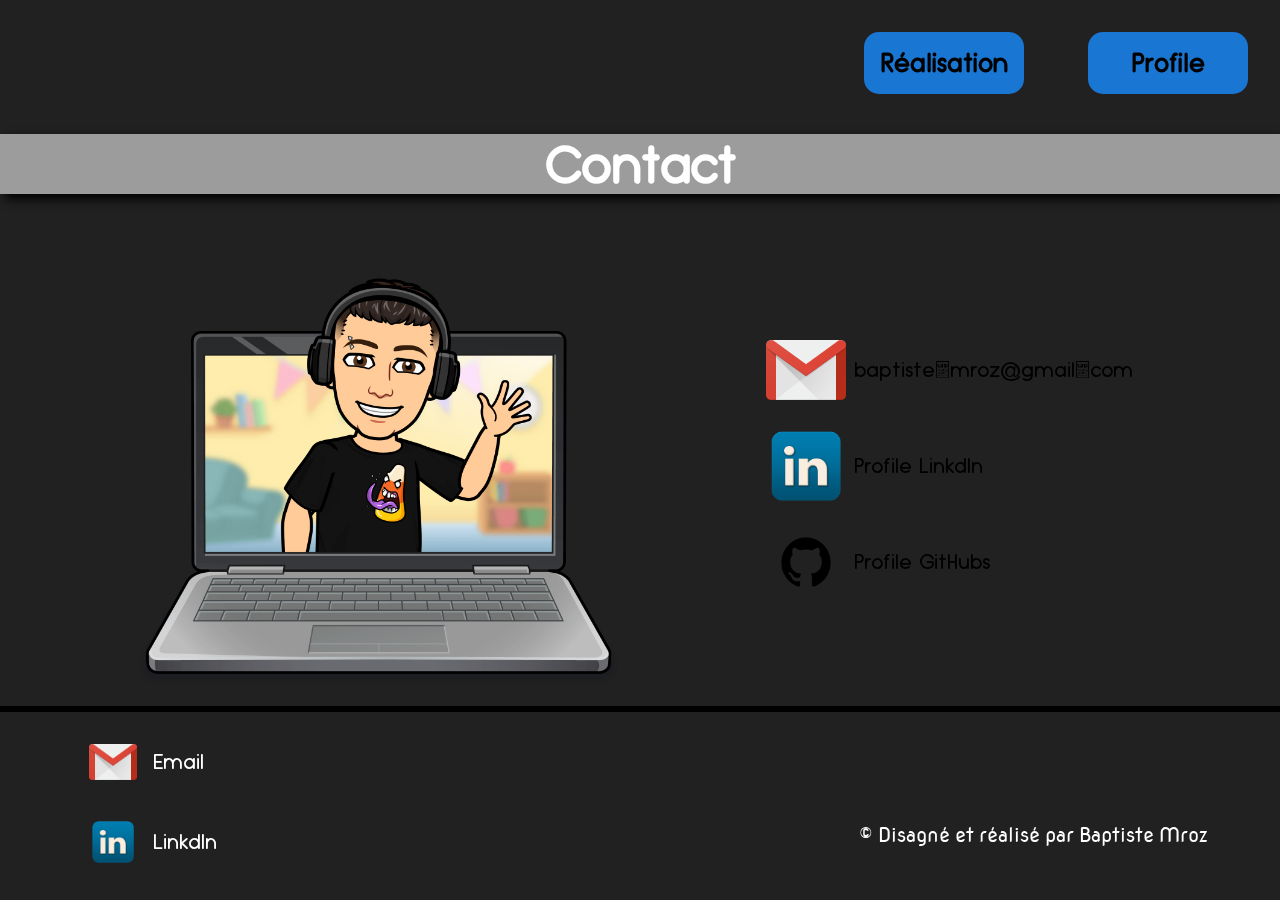
==== assets/page/Contact.html @ 26314e9a "Nouveau disagne du cv" ====
<!DOCTYPE html>
<html lang="fr">

<head>
    <meta charset="UTF-8">
    <meta name="viewport" content="width=device-width, initial-scale=1.0">
    <title>Contact</title>
    <link rel="stylesheet" href="../css/style.min.css">
</head>

<body>
    <div id="bannerContact">
        <div id="menuRC">
            <div class="linkPage"><a href="">Réalisation</a></div>
            <div class="linkPage"><a href="../../index.html">Profile</a></div>
        </div>
        <h1>Contact</h1>
        <div id="imagContact">

            <div>
                <div class="linkContact"><img src="../img/contact/gmail.png" alt=""><a
                        href="mailto:baptiste.mroz@gmail.com">baptiste.mroz@gmail.com</a></div>
                <div class="linkContact"><img src="../img/contact/linkdin.png" alt=""><a href="">Profile LinkdIn</a>
                </div>
                <div class="linkContact"><img src="../img/contact/git.png" alt=""><a href="">Profile GitHubs</a></div>
            </div>
            <img id="imgContactProfil" src="../img/contact/laptopWave.png" alt="Image de contact">
        </div>

    </div>

</body>
<hr>
<footer>
    <div id="contactFooter">
        <div class="linkContact"><img src="../img/contact/gmail.png" alt=""><a
                href="mailto:baptiste.mroz@gmail.com"> Email</a></div>
        <div class="linkContact"><img src="../img/contact/linkdin.png" alt=""><a href="">LinkdIn</a>
        </div>
       
    </div>
     <p> © Disagné et réalisé par Baptiste Mroz </p>
</footer>

</html>
---- assets/css/style.min.css ----
*{margin:0;padding:0;box-sizing:border-box}@font-face{font-family:"roundedDemo";src:url(../font/TypoGroteskRoundedDemo.otf)}@font-face{font-family:"nova";src:url(../font/NovaRoundBook.ttf)}html{background-color:#212121;width:auto}html body h1,html body h2,html body h3,html body h4,html body a{font-family:"roundedDemo"}html body p,html body li{font-family:"nova"}html body #bannerContact{background-image:url(../img/backGroundBanner.jpg);background-repeat:no-repeat;background-size:cover}html body #bannerContact #menuRC{display:flex;flex-direction:row;justify-content:end;align-items:end}html body #bannerContact #menuRC .linkPage{background-color:#1976d2;padding:.5rem;margin:.2rem;border-radius:15px}html body #bannerContact #menuRC .linkPage a{font-size:14px;font-weight:bold;color:#000;text-decoration:none}html body #bannerContact h1{text-align:center;margin-top:.5rem;background-color:rgba(83,83,83,.3921568627);box-shadow:5px 5px 10px #000;color:#fff;backdrop-filter:invert(90%)}html body #bannerContact #imagContact{display:flex;flex-direction:column;align-items:center;margin-top:2rem}html body #bannerContact #imagContact .linkContact{display:flex;flex-direction:row;align-items:center;padding:.5rem}html body #bannerContact #imagContact .linkContact img{width:2.5rem;margin-right:.5rem}html body #bannerContact #imagContact .linkContact a{text-decoration:none;color:#000}html body #bannerContact #imagContact #imgContactProfil{width:12rem}html body hr{border:3px solid #000;position:absolute;width:100%}html body footer{margin-top:1rem}@media screen and (min-width: 767px){html body #bannerContact #menuRC .linkPage{text-align:center;width:10rem;padding:1rem;margin:2rem}html body #bannerContact #menuRC .linkPage a{font-size:25px}html body #bannerContact h1{font-size:50px}html body #bannerContact #imagContact{flex-direction:row-reverse;justify-content:space-evenly;align-items:center}html body #bannerContact #imagContact .linkContact{display:flex;flex-direction:row;align-items:center;padding:.5rem}html body #bannerContact #imagContact .linkContact img{width:5rem}html body #bannerContact #imagContact .linkContact a{font-size:20px;text-decoration:none;color:#000}html body #bannerContact #imagContact #imgContactProfil{width:30rem}}html body #banner{background-image:url(../img/backGroundBanner.jpg);background-repeat:no-repeat;background-size:cover;width:100%;display:flex;flex-direction:column}html body #banner #menuRC{display:flex;flex-direction:row;justify-content:end;align-items:end}html body #banner #menuRC .linkPage{background-color:#1976d2;padding:.5rem;margin:.2rem;border-radius:15px}html body #banner #menuRC .linkPage a{font-size:14px;font-weight:bold;color:#000;text-decoration:none}html body #banner #menuRC :hover{cursor:pointer}html body #banner #presentation{margin-top:4rem}html body #banner #presentation h1{backdrop-filter:invert(60%);font-size:30px;font-family:"roundedDemo";color:#fff;text-align:center}html body #banner #presentation h2{text-align:center;font-size:25px;margin-top:1rem;margin-bottom:.1rem}html body #banner #presentation p{text-align:center;font-size:15px;margin-bottom:.2rem}html body #banner #presentation #imgAbout{display:flex;flex-direction:row;align-items:center;justify-content:space-around}html body #banner #presentation #imgAbout img{height:9rem;position:absolute;left:0}html body #banner #presentation #imgAbout #about{display:flex;flex-direction:column;margin-left:6rem;width:80%}html body #banner #presentation #imgAbout #about p{text-align:start;font-size:14px;margin:1rem}html body #banner #atout{backdrop-filter:invert(50%);margin-top:1rem}html body #banner #atout #slidTrack{display:flex;justify-content:center;align-items:center;padding:.6rem}html body #banner #atout #slidTrack .atout{font-size:13px}html body #banner #atout #slidTrack .atout span{margin:.2rem}html body #banner #scroll{display:none}html body #banner #extrLink{display:flex;flex-direction:row;justify-content:center;margin:1rem}html body #banner #extrLink .extrLinks{background-color:#1976d2;padding:1rem;margin:1rem;border-radius:10px}html body #banner #extrLink .extrLinks a{font-size:14px;font-weight:bold;color:#000;text-decoration:none}html body #transition{height:2rem;background:#eeecef;background:linear-gradient(180deg, rgb(238, 236, 239) 0%, rgb(33, 33, 33) 100%)}html main{margin-top:1rem;height:auto}html main #navMenu{display:flex;flex-direction:row;justify-content:center;align-items:center}html main #navMenu .navButton{padding:.5rem;margin:.2rem}html main #navMenu :hover{cursor:pointer}html main #navMenu .openButton{border:5px solid #fff}html main #navMenu .openButton p{color:#fff;font-size:14px;font-weight:bold}html main #navMenu .closedButton{background-color:#1976d2}html main #navMenu .closedButton p{color:#000;font-size:14px;font-weight:bold}html main .blockDisplay{display:block;border:5px solid #9e9e9e;color:#fff}html main .blockDisplayNone{display:none}html main #formationBlock h2{text-align:center;margin-top:1rem;margin-bottom:1rem;font-size:30px}html main #formationBlock h3{margin-top:1rem;margin-bottom:1rem;text-align:center;font-size:18px;font-weight:bold}html main #formationBlock .aboutForm{display:flex;flex-direction:column}html main #formationBlock .aboutForm .formCcd{display:flex;flex-direction:column;justify-content:space-between;margin-left:.5rem;margin-right:.5rem;margin-bottom:1rem}html main #formationBlock .aboutForm .formCcd img{width:19rem}html main #formationBlock .aboutForm .formCcd .centerCertif{width:100%}html main #formationBlock .aboutForm .formCcd .centerCertif .date{display:flex;flex-direction:row;justify-content:space-between}html main #formationBlock .aboutForm .listForm{margin:1rem}html main #formationBlock .aboutForm .listForm h4{margin-bottom:.5rem}html main #formationBlock .aboutForm .listForm ul li{list-style-type:"-";padding:.3rem}html main #formationBlock #navFormation{display:flex;flex-direction:row;justify-content:center;align-items:center}html main #formationBlock #navFormation .formStyle{padding:.5rem;margin:.3rem}html main #formationBlock #navFormation :hover{cursor:pointer}html main #formationBlock #navFormation .nameFormationOpen{border:2px solid #fff}html main #formationBlock #navFormation .nameFormationOpen p{color:#fff;font-size:14px;font-weight:bold}html main #formationBlock #navFormation .nameFormationClosed{background-color:#1976d2}html main #formationBlock #navFormation .nameFormationClosed p{color:#000;font-size:14px;font-weight:bold}html main #formationBlock .blockDisplayFormation{display:block}html main #formationBlock .blockDisplayNoneFormation{display:none}html main #conpetenceBlock{margin-top:1rem}html main #conpetenceBlock h2{text-align:center}html main #conpetenceBlock h3{margin-top:.5rem;margin-bottom:.5rem}html main #conpetenceBlock .imgComeptence{display:flex;flex-direction:row;justify-content:space-evenly}html main #conpetenceBlock .imgComeptence img{width:3rem;margin-top:1rem;margin-bottom:1rem}html footer{background-color:#212121;display:flex;flex-direction:row;align-items:center;justify-content:space-around}html footer #contactFooter{display:flex;flex-direction:column}html footer #contactFooter .linkContact{display:flex;align-items:baseline}html footer #contactFooter .linkContact img{width:1rem;margin-right:1rem}html footer #contactFooter .linkContact a{text-decoration:none;color:#fff}html footer p{color:#fff;text-align:center;font-size:10px;margin-top:2rem;margin-left:2rem}@media screen and (min-width: 1023px){html body #banner #menuRC .linkPage{text-align:center;width:10rem;padding:1rem;margin:2rem}html body #banner #menuRC .linkPage a{font-size:25px}html body #banner #presentation{margin-top:1rem}html body #banner #presentation h1{font-size:70px;padding:2rem}html body #banner #presentation h2{font-size:60px}html body #banner #presentation p{text-align:center;font-size:18px;margin-bottom:.5rem}html body #banner #presentation #imgAbout{justify-content:center;align-items:center}html body #banner #presentation #imgAbout img{height:30rem;position:relative}html body #banner #presentation #imgAbout #about{display:flex;flex-direction:column;margin-left:0}html body #banner #presentation #imgAbout #about p{font-size:20px;width:90%}html body #banner #scroll{z-index:100000;width:100%;position:fixed;display:flex;align-items:center;justify-content:center;margin:auto;bottom:2rem;margin-bottom:2.5rem}html body #banner #scroll img{margin:auto;width:3rem;backdrop-filter:invert(60%);border-bottom-left-radius:20px;border-bottom-right-radius:20px;animation:scrollImg 1s infinite alternate}@keyframes scrollImg{0%{transform:translateY(0%)}100%{transform:translateY(20%)}}html body #banner #atout #slidTrack{display:flex;justify-content:center;align-items:center;padding:2rem}html body #banner #atout #slidTrack .atout{font-size:24px}html body #banner #atout #slidTrack .atout span{margin:2rem}html body #banner #extrLink{display:flex;flex-direction:row;justify-content:center;margin:1rem}html body #banner #extrLink .extrLinks{text-align:center;width:10rem;padding:1rem;margin:2rem}html body #banner #extrLink .extrLinks a{font-size:25px}html body #transition{height:3rem;margin-top:-1rem;background:#eeecef;background:linear-gradient(180deg, rgb(238, 236, 239) 0%, rgb(33, 33, 33) 100%)}html main{margin-top:4rem}html main #navMenu{display:flex;flex-direction:row;justify-content:center;align-items:center}html main #navMenu .navButton{padding:1rem;margin:2rem}html main #navMenu .openButton{border:10px solid #fff}html main #navMenu .openButton p{color:#fff;font-size:30px;font-weight:bold}html main #navMenu .closedButton p{font-size:30px}html main .blockDisplay{border:10px solid #9e9e9e;width:70%;margin:auto}html main #formationBlock h2{margin-top:1rem;margin-bottom:1rem;font-size:70px}html main #formationBlock h3{margin-top:1rem;margin-bottom:1rem;text-align:center;font-size:35px;font-weight:bold}html main #formationBlock .aboutForm{flex-direction:row;justify-content:space-around;align-items:center}html main #formationBlock .aboutForm .formCcd{margin-top:2rem;margin-bottom:2rem}html main #formationBlock .aboutForm .formCcd img{width:25rem}html main #formationBlock .aboutForm .formCcd .centerCertif p{font-size:18px}html main #formationBlock .aboutForm .formCcd .centerCertif .date{display:flex;flex-direction:row;justify-content:space-between}html main #formationBlock .aboutForm .listForm h4{font-size:25px}html main #formationBlock .aboutForm .listForm ul{margin-top:2rem}html main #formationBlock .aboutForm .listForm ul li{list-style-type:"-";font-size:20px}html main #formationBlock #navFormation{display:flex;flex-direction:row;justify-content:center;align-items:center}html main #formationBlock #navFormation .formStyle{padding:1.5rem;margin:1rem}html main #formationBlock #navFormation .nameFormationOpen{border:2px solid #fff}html main #formationBlock #navFormation .nameFormationOpen p{color:#fff;font-size:20px;font-weight:bold}html main #formationBlock #navFormation .nameFormationClosed{background-color:#1976d2}html main #formationBlock #navFormation .nameFormationClosed p{color:#000;font-size:20px;font-weight:bold}html main #formationBlock .blockDisplayFormation{display:block}html main #formationBlock .blockDisplayNoneFormation{display:none}html main #conpetenceBlock{margin-top:1rem}html main #conpetenceBlock h2{text-align:center;font-size:70px}html main #conpetenceBlock h3{margin-top:.5rem;margin-bottom:.5rem;font-size:35px}html main #conpetenceBlock .imgComeptence{width:50%;margin:auto;display:flex;flex-direction:row;justify-content:space-between;align-items:center}html main #conpetenceBlock .imgComeptence img{width:5rem}html footer{background-color:#212121}html footer #contactFooter .linkContact{display:flex;align-items:center;padding:1rem}html footer #contactFooter .linkContact img{width:3rem}html footer #contactFooter .linkContact a{font-size:20px}html footer p{margin-top:4rem;margin-left:30rem;font-size:20px}}/*# sourceMappingURL=style.min.css.map */
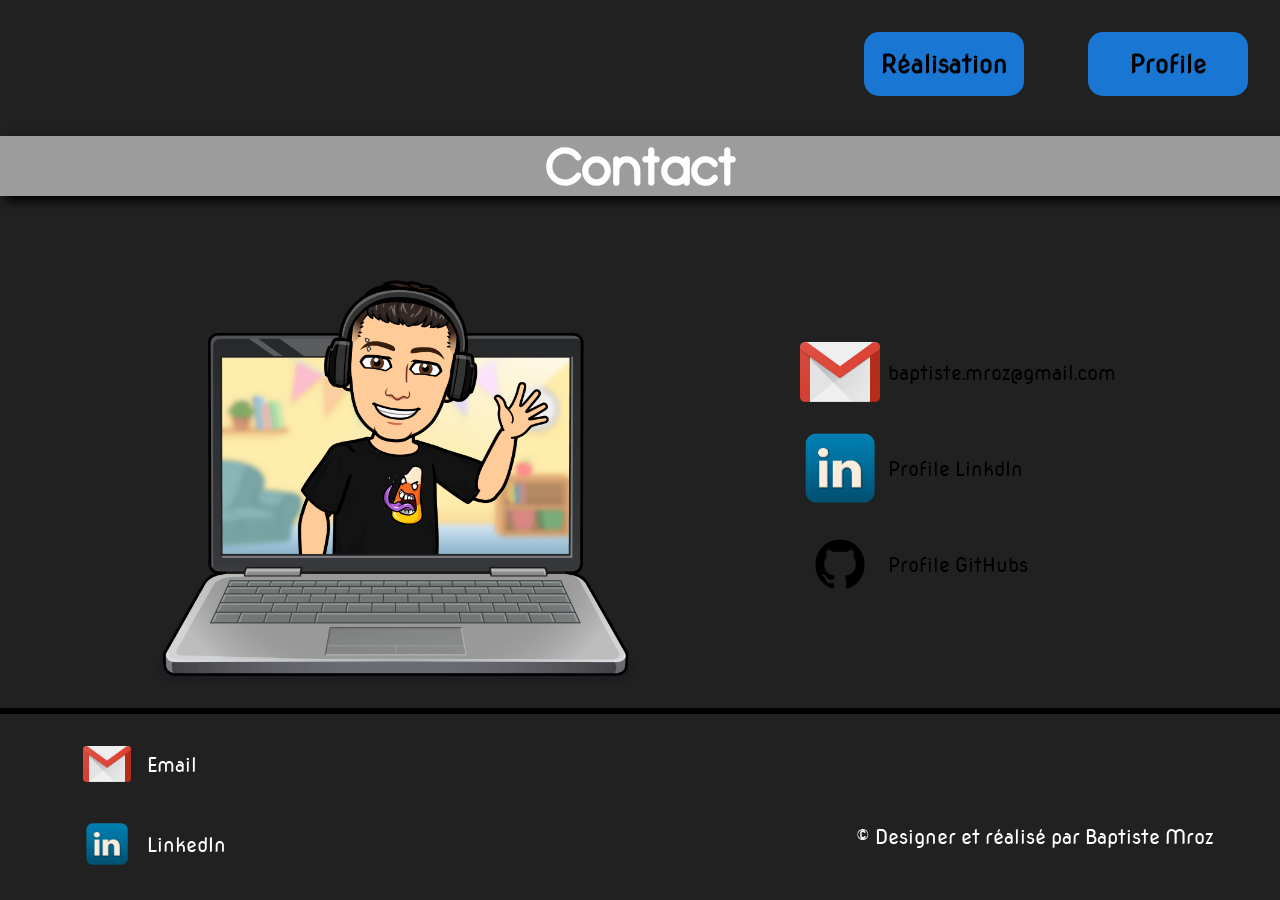
==== commit f283d03b: "ajout lien linkedin" ====
--- a/assets/page/Contact.html
+++ b/assets/page/Contact.html
@@ -20,7 +20,7 @@
             <div>
                 <div class="linkContact"><img src="../img/contact/gmail.png" alt=""><a
                         href="mailto:baptiste.mroz@gmail.com">baptiste.mroz@gmail.com</a></div>
-                <div class="linkContact"><img src="../img/contact/linkdin.png" alt=""><a href="">Profile LinkdIn</a>
+                <div class="linkContact"><img src="../img/contact/linkdin.png" alt=""><a href="www.linkedin.com/in/baptiste-mroz-628807256">Profile LinkdIn</a>
                 </div>
                 <div class="linkContact"><img src="../img/contact/git.png" alt=""><a href="">Profile GitHubs</a></div>
             </div>
@@ -34,12 +34,12 @@
 <footer>
     <div id="contactFooter">
         <div class="linkContact"><img src="../img/contact/gmail.png" alt=""><a
-                href="mailto:baptiste.mroz@gmail.com"> Email</a></div>
-        <div class="linkContact"><img src="../img/contact/linkdin.png" alt=""><a href="">LinkdIn</a>
+                href="mailto:baptiste.mroz@gmail.com">Email</a></div>
+        <div class="linkContact"><img src="../img/contact/linkdin.png" alt=""><a href="www.linkedin.com/in/baptiste-mroz-628807256">LinkedIn</a>
         </div>
        
     </div>
-     <p> © Disagné et réalisé par Baptiste Mroz </p>
+     <p> © Designer et réalisé par Baptiste Mroz </p>
 </footer>
 
 </html>--- a/assets/css/style.min.css
+++ b/assets/css/style.min.css
@@ -1 +1 @@
-*{margin:0;padding:0;box-sizing:border-box}@font-face{font-family:"roundedDemo";src:url(../font/TypoGroteskRoundedDemo.otf)}@font-face{font-family:"nova";src:url(../font/NovaRoundBook.ttf)}html{background-color:#212121;width:auto}html body h1,html body h2,html body h3,html body h4,html body a{font-family:"roundedDemo"}html body p,html body li{font-family:"nova"}html body #bannerContact{background-image:url(../img/backGroundBanner.jpg);background-repeat:no-repeat;background-size:cover}html body #bannerContact #menuRC{display:flex;flex-direction:row;justify-content:end;align-items:end}html body #bannerContact #menuRC .linkPage{background-color:#1976d2;padding:.5rem;margin:.2rem;border-radius:15px}html body #bannerContact #menuRC .linkPage a{font-size:14px;font-weight:bold;color:#000;text-decoration:none}html body #bannerContact h1{text-align:center;margin-top:.5rem;background-color:rgba(83,83,83,.3921568627);box-shadow:5px 5px 10px #000;color:#fff;backdrop-filter:invert(90%)}html body #bannerContact #imagContact{display:flex;flex-direction:column;align-items:center;margin-top:2rem}html body #bannerContact #imagContact .linkContact{display:flex;flex-direction:row;align-items:center;padding:.5rem}html body #bannerContact #imagContact .linkContact img{width:2.5rem;margin-right:.5rem}html body #bannerContact #imagContact .linkContact a{text-decoration:none;color:#000}html body #bannerContact #imagContact #imgContactProfil{width:12rem}html body hr{border:3px solid #000;position:absolute;width:100%}html body footer{margin-top:1rem}@media screen and (min-width: 767px){html body #bannerContact #menuRC .linkPage{text-align:center;width:10rem;padding:1rem;margin:2rem}html body #bannerContact #menuRC .linkPage a{font-size:25px}html body #bannerContact h1{font-size:50px}html body #bannerContact #imagContact{flex-direction:row-reverse;justify-content:space-evenly;align-items:center}html body #bannerContact #imagContact .linkContact{display:flex;flex-direction:row;align-items:center;padding:.5rem}html body #bannerContact #imagContact .linkContact img{width:5rem}html body #bannerContact #imagContact .linkContact a{font-size:20px;text-decoration:none;color:#000}html body #bannerContact #imagContact #imgContactProfil{width:30rem}}html body #banner{background-image:url(../img/backGroundBanner.jpg);background-repeat:no-repeat;background-size:cover;width:100%;display:flex;flex-direction:column}html body #banner #menuRC{display:flex;flex-direction:row;justify-content:end;align-items:end}html body #banner #menuRC .linkPage{background-color:#1976d2;padding:.5rem;margin:.2rem;border-radius:15px}html body #banner #menuRC .linkPage a{font-size:14px;font-weight:bold;color:#000;text-decoration:none}html body #banner #menuRC :hover{cursor:pointer}html body #banner #presentation{margin-top:4rem}html body #banner #presentation h1{backdrop-filter:invert(60%);font-size:30px;font-family:"roundedDemo";color:#fff;text-align:center}html body #banner #presentation h2{text-align:center;font-size:25px;margin-top:1rem;margin-bottom:.1rem}html body #banner #presentation p{text-align:center;font-size:15px;margin-bottom:.2rem}html body #banner #presentation #imgAbout{display:flex;flex-direction:row;align-items:center;justify-content:space-around}html body #banner #presentation #imgAbout img{height:9rem;position:absolute;left:0}html body #banner #presentation #imgAbout #about{display:flex;flex-direction:column;margin-left:6rem;width:80%}html body #banner #presentation #imgAbout #about p{text-align:start;font-size:14px;margin:1rem}html body #banner #atout{backdrop-filter:invert(50%);margin-top:1rem}html body #banner #atout #slidTrack{display:flex;justify-content:center;align-items:center;padding:.6rem}html body #banner #atout #slidTrack .atout{font-size:13px}html body #banner #atout #slidTrack .atout span{margin:.2rem}html body #banner #scroll{display:none}html body #banner #extrLink{display:flex;flex-direction:row;justify-content:center;margin:1rem}html body #banner #extrLink .extrLinks{background-color:#1976d2;padding:1rem;margin:1rem;border-radius:10px}html body #banner #extrLink .extrLinks a{font-size:14px;font-weight:bold;color:#000;text-decoration:none}html body #transition{height:2rem;background:#eeecef;background:linear-gradient(180deg, rgb(238, 236, 239) 0%, rgb(33, 33, 33) 100%)}html main{margin-top:1rem;height:auto}html main #navMenu{display:flex;flex-direction:row;justify-content:center;align-items:center}html main #navMenu .navButton{padding:.5rem;margin:.2rem}html main #navMenu :hover{cursor:pointer}html main #navMenu .openButton{border:5px solid #fff}html main #navMenu .openButton p{color:#fff;font-size:14px;font-weight:bold}html main #navMenu .closedButton{background-color:#1976d2}html main #navMenu .closedButton p{color:#000;font-size:14px;font-weight:bold}html main .blockDisplay{display:block;border:5px solid #9e9e9e;color:#fff}html main .blockDisplayNone{display:none}html main #formationBlock h2{text-align:center;margin-top:1rem;margin-bottom:1rem;font-size:30px}html main #formationBlock h3{margin-top:1rem;margin-bottom:1rem;text-align:center;font-size:18px;font-weight:bold}html main #formationBlock .aboutForm{display:flex;flex-direction:column}html main #formationBlock .aboutForm .formCcd{display:flex;flex-direction:column;justify-content:space-between;margin-left:.5rem;margin-right:.5rem;margin-bottom:1rem}html main #formationBlock .aboutForm .formCcd img{width:19rem}html main #formationBlock .aboutForm .formCcd .centerCertif{width:100%}html main #formationBlock .aboutForm .formCcd .centerCertif .date{display:flex;flex-direction:row;justify-content:space-between}html main #formationBlock .aboutForm .listForm{margin:1rem}html main #formationBlock .aboutForm .listForm h4{margin-bottom:.5rem}html main #formationBlock .aboutForm .listForm ul li{list-style-type:"-";padding:.3rem}html main #formationBlock #navFormation{display:flex;flex-direction:row;justify-content:center;align-items:center}html main #formationBlock #navFormation .formStyle{padding:.5rem;margin:.3rem}html main #formationBlock #navFormation :hover{cursor:pointer}html main #formationBlock #navFormation .nameFormationOpen{border:2px solid #fff}html main #formationBlock #navFormation .nameFormationOpen p{color:#fff;font-size:14px;font-weight:bold}html main #formationBlock #navFormation .nameFormationClosed{background-color:#1976d2}html main #formationBlock #navFormation .nameFormationClosed p{color:#000;font-size:14px;font-weight:bold}html main #formationBlock .blockDisplayFormation{display:block}html main #formationBlock .blockDisplayNoneFormation{display:none}html main #conpetenceBlock{margin-top:1rem}html main #conpetenceBlock h2{text-align:center}html main #conpetenceBlock h3{margin-top:.5rem;margin-bottom:.5rem}html main #conpetenceBlock .imgComeptence{display:flex;flex-direction:row;justify-content:space-evenly}html main #conpetenceBlock .imgComeptence img{width:3rem;margin-top:1rem;margin-bottom:1rem}html footer{background-color:#212121;display:flex;flex-direction:row;align-items:center;justify-content:space-around}html footer #contactFooter{display:flex;flex-direction:column}html footer #contactFooter .linkContact{display:flex;align-items:baseline}html footer #contactFooter .linkContact img{width:1rem;margin-right:1rem}html footer #contactFooter .linkContact a{text-decoration:none;color:#fff}html footer p{color:#fff;text-align:center;font-size:10px;margin-top:2rem;margin-left:2rem}@media screen and (min-width: 1023px){html body #banner #menuRC .linkPage{text-align:center;width:10rem;padding:1rem;margin:2rem}html body #banner #menuRC .linkPage a{font-size:25px}html body #banner #presentation{margin-top:1rem}html body #banner #presentation h1{font-size:70px;padding:2rem}html body #banner #presentation h2{font-size:60px}html body #banner #presentation p{text-align:center;font-size:18px;margin-bottom:.5rem}html body #banner #presentation #imgAbout{justify-content:center;align-items:center}html body #banner #presentation #imgAbout img{height:30rem;position:relative}html body #banner #presentation #imgAbout #about{display:flex;flex-direction:column;margin-left:0}html body #banner #presentation #imgAbout #about p{font-size:20px;width:90%}html body #banner #scroll{z-index:100000;width:100%;position:fixed;display:flex;align-items:center;justify-content:center;margin:auto;bottom:2rem;margin-bottom:2.5rem}html body #banner #scroll img{margin:auto;width:3rem;backdrop-filter:invert(60%);border-bottom-left-radius:20px;border-bottom-right-radius:20px;animation:scrollImg 1s infinite alternate}@keyframes scrollImg{0%{transform:translateY(0%)}100%{transform:translateY(20%)}}html body #banner #atout #slidTrack{display:flex;justify-content:center;align-items:center;padding:2rem}html body #banner #atout #slidTrack .atout{font-size:24px}html body #banner #atout #slidTrack .atout span{margin:2rem}html body #banner #extrLink{display:flex;flex-direction:row;justify-content:center;margin:1rem}html body #banner #extrLink .extrLinks{text-align:center;width:10rem;padding:1rem;margin:2rem}html body #banner #extrLink .extrLinks a{font-size:25px}html body #transition{height:3rem;margin-top:-1rem;background:#eeecef;background:linear-gradient(180deg, rgb(238, 236, 239) 0%, rgb(33, 33, 33) 100%)}html main{margin-top:4rem}html main #navMenu{display:flex;flex-direction:row;justify-content:center;align-items:center}html main #navMenu .navButton{padding:1rem;margin:2rem}html main #navMenu .openButton{border:10px solid #fff}html main #navMenu .openButton p{color:#fff;font-size:30px;font-weight:bold}html main #navMenu .closedButton p{font-size:30px}html main .blockDisplay{border:10px solid #9e9e9e;width:70%;margin:auto}html main #formationBlock h2{margin-top:1rem;margin-bottom:1rem;font-size:70px}html main #formationBlock h3{margin-top:1rem;margin-bottom:1rem;text-align:center;font-size:35px;font-weight:bold}html main #formationBlock .aboutForm{flex-direction:row;justify-content:space-around;align-items:center}html main #formationBlock .aboutForm .formCcd{margin-top:2rem;margin-bottom:2rem}html main #formationBlock .aboutForm .formCcd img{width:25rem}html main #formationBlock .aboutForm .formCcd .centerCertif p{font-size:18px}html main #formationBlock .aboutForm .formCcd .centerCertif .date{display:flex;flex-direction:row;justify-content:space-between}html main #formationBlock .aboutForm .listForm h4{font-size:25px}html main #formationBlock .aboutForm .listForm ul{margin-top:2rem}html main #formationBlock .aboutForm .listForm ul li{list-style-type:"-";font-size:20px}html main #formationBlock #navFormation{display:flex;flex-direction:row;justify-content:center;align-items:center}html main #formationBlock #navFormation .formStyle{padding:1.5rem;margin:1rem}html main #formationBlock #navFormation .nameFormationOpen{border:2px solid #fff}html main #formationBlock #navFormation .nameFormationOpen p{color:#fff;font-size:20px;font-weight:bold}html main #formationBlock #navFormation .nameFormationClosed{background-color:#1976d2}html main #formationBlock #navFormation .nameFormationClosed p{color:#000;font-size:20px;font-weight:bold}html main #formationBlock .blockDisplayFormation{display:block}html main #formationBlock .blockDisplayNoneFormation{display:none}html main #conpetenceBlock{margin-top:1rem}html main #conpetenceBlock h2{text-align:center;font-size:70px}html main #conpetenceBlock h3{margin-top:.5rem;margin-bottom:.5rem;font-size:35px}html main #conpetenceBlock .imgComeptence{width:50%;margin:auto;display:flex;flex-direction:row;justify-content:space-between;align-items:center}html main #conpetenceBlock .imgComeptence img{width:5rem}html footer{background-color:#212121}html footer #contactFooter .linkContact{display:flex;align-items:center;padding:1rem}html footer #contactFooter .linkContact img{width:3rem}html footer #contactFooter .linkContact a{font-size:20px}html footer p{margin-top:4rem;margin-left:30rem;font-size:20px}}/*# sourceMappingURL=style.min.css.map */+*{margin:0;padding:0;box-sizing:border-box}@font-face{font-family:"roundedDemo";src:url(../font/TypoGroteskRoundedDemo.otf)}@font-face{font-family:"nova";src:url(../font/NovaRoundBook.ttf)}html{background-color:#212121;width:auto}html body h1,html body h2,html body h3,html body h4{font-family:"roundedDemo"}html body p,html body li,html body a{font-family:"nova"}html body #bannerContact{background-image:url(../img/backGroundBanner.jpg);background-repeat:no-repeat;background-size:cover}html body #bannerContact #menuRC{display:flex;flex-direction:row;justify-content:end;align-items:end}html body #bannerContact #menuRC .linkPage{background-color:#1976d2;padding:.5rem;margin:.2rem;border-radius:15px}html body #bannerContact #menuRC .linkPage a{font-size:14px;font-weight:bold;color:#000;text-decoration:none}html body #bannerContact h1{text-align:center;margin-top:.5rem;background-color:rgba(83,83,83,.3921568627);box-shadow:5px 5px 10px #000;color:#fff;backdrop-filter:invert(90%)}html body #bannerContact #imagContact{display:flex;flex-direction:column;align-items:center;margin-top:2rem}html body #bannerContact #imagContact .linkContact{display:flex;flex-direction:row;align-items:center;padding:.5rem}html body #bannerContact #imagContact .linkContact img{width:2.5rem;margin-right:.5rem}html body #bannerContact #imagContact .linkContact a{text-decoration:none;color:#000}html body #bannerContact #imagContact #imgContactProfil{width:12rem}html body hr{border:3px solid #000;position:absolute;width:100%}html body footer{margin-top:1rem}@media screen and (min-width: 767px){html body #bannerContact #menuRC .linkPage{text-align:center;width:10rem;padding:1rem;margin:2rem}html body #bannerContact #menuRC .linkPage a{font-size:25px}html body #bannerContact h1{font-size:50px}html body #bannerContact #imagContact{flex-direction:row-reverse;justify-content:space-evenly;align-items:center}html body #bannerContact #imagContact .linkContact{display:flex;flex-direction:row;align-items:center;padding:.5rem}html body #bannerContact #imagContact .linkContact img{width:5rem}html body #bannerContact #imagContact .linkContact a{font-size:20px;text-decoration:none;color:#000}html body #bannerContact #imagContact #imgContactProfil{width:30rem}}html body #banner{background-image:url(../img/backGroundBanner.jpg);background-repeat:no-repeat;background-size:cover;width:100%;display:flex;flex-direction:column}html body #banner #menuRC{display:flex;flex-direction:row;justify-content:end;align-items:end}html body #banner #menuRC .linkPage{background-color:#1976d2;padding:.5rem;margin:.2rem;border-radius:15px}html body #banner #menuRC .linkPage a{font-size:14px;font-weight:bold;color:#000;text-decoration:none}html body #banner #menuRC :hover{cursor:pointer}html body #banner #presentation{margin-top:4rem}html body #banner #presentation h1{backdrop-filter:invert(60%);font-size:30px;font-family:"roundedDemo";color:#fff;text-align:center}html body #banner #presentation h2{text-align:center;font-size:25px;margin-top:1rem;margin-bottom:.1rem}html body #banner #presentation p{text-align:center;font-size:15px;margin-bottom:.2rem}html body #banner #presentation #imgAbout{display:flex;flex-direction:row;align-items:center;justify-content:space-around}html body #banner #presentation #imgAbout img{height:9rem;position:absolute;left:0}html body #banner #presentation #imgAbout #about{display:flex;flex-direction:column;margin-left:6rem;width:80%}html body #banner #presentation #imgAbout #about p{text-align:start;font-size:14px;margin:1rem}html body #banner #atout{backdrop-filter:invert(50%);margin-top:1rem}html body #banner #atout #slidTrack{display:flex;justify-content:center;align-items:center;padding:.6rem}html body #banner #atout #slidTrack .atout{font-size:13px}html body #banner #atout #slidTrack .atout span{margin:.2rem}html body #banner #scroll{display:none}html body #banner #extrLink{display:flex;flex-direction:row;justify-content:center;margin:1rem}html body #banner #extrLink .extrLinks{background-color:#1976d2;padding:1rem;margin:1rem;border-radius:10px}html body #banner #extrLink .extrLinks a{font-size:14px;font-weight:bold;color:#000;text-decoration:none}html body #transition{height:2rem;background:#eeecef;background:linear-gradient(180deg, rgb(238, 236, 239) 0%, rgb(33, 33, 33) 100%)}html main{margin-top:1rem;height:auto}html main #navMenu{display:flex;flex-direction:row;justify-content:center;align-items:center}html main #navMenu .navButton{padding:.5rem;margin:.2rem}html main #navMenu :hover{cursor:pointer}html main #navMenu .openButton{border:5px solid #fff}html main #navMenu .openButton p{color:#fff;font-size:14px;font-weight:bold}html main #navMenu .closedButton{background-color:#1976d2}html main #navMenu .closedButton p{color:#000;font-size:14px;font-weight:bold}html main .blockDisplay{display:block;border:5px solid #9e9e9e;color:#fff}html main .blockDisplayNone{display:none}html main #formationBlock h2{text-align:center;margin-top:1rem;margin-bottom:1rem;font-size:30px}html main #formationBlock h3{margin-top:1rem;margin-bottom:1rem;text-align:center;font-size:18px;font-weight:bold}html main #formationBlock .aboutForm{display:flex;flex-direction:column}html main #formationBlock .aboutForm .formCcd{display:flex;flex-direction:column;justify-content:space-between;margin-left:.5rem;margin-right:.5rem;margin-bottom:1rem}html main #formationBlock .aboutForm .formCcd img{width:19rem}html main #formationBlock .aboutForm .formCcd .centerCertif{width:100%}html main #formationBlock .aboutForm .formCcd .centerCertif .date{display:flex;flex-direction:row;justify-content:space-between}html main #formationBlock .aboutForm .listForm{margin:1rem}html main #formationBlock .aboutForm .listForm h4{margin-bottom:.5rem}html main #formationBlock .aboutForm .listForm ul li{list-style-type:"-";padding:.3rem}html main #formationBlock #navFormation{display:flex;flex-direction:row;justify-content:center;align-items:center}html main #formationBlock #navFormation .formStyle{padding:.5rem;margin:.3rem}html main #formationBlock #navFormation :hover{cursor:pointer}html main #formationBlock #navFormation .nameFormationOpen{border:2px solid #fff}html main #formationBlock #navFormation .nameFormationOpen p{color:#fff;font-size:14px;font-weight:bold}html main #formationBlock #navFormation .nameFormationClosed{background-color:#1976d2}html main #formationBlock #navFormation .nameFormationClosed p{color:#000;font-size:14px;font-weight:bold}html main #formationBlock .blockDisplayFormation{display:block}html main #formationBlock .blockDisplayNoneFormation{display:none}html main #conpetenceBlock{margin-top:1rem}html main #conpetenceBlock h2{text-align:center}html main #conpetenceBlock h3{margin-top:.5rem;margin-bottom:.5rem}html main #conpetenceBlock .imgComeptence{display:flex;flex-direction:row;justify-content:space-evenly}html main #conpetenceBlock .imgComeptence img{width:3rem;margin-top:1rem;margin-bottom:1rem}html footer{background-color:#212121;display:flex;flex-direction:row;align-items:center;justify-content:space-around}html footer #contactFooter{display:flex;flex-direction:column}html footer #contactFooter .linkContact{display:flex;align-items:baseline}html footer #contactFooter .linkContact img{width:1rem;margin-right:1rem}html footer #contactFooter .linkContact a{text-decoration:none;color:#fff}html footer p{color:#fff;text-align:center;font-size:10px;margin-top:2rem;margin-left:2rem}@media screen and (min-width: 1023px){html body #banner #menuRC .linkPage{text-align:center;width:10rem;padding:1rem;margin:2rem}html body #banner #menuRC .linkPage a{font-size:25px}html body #banner #presentation{margin-top:1rem}html body #banner #presentation h1{font-size:70px;padding:2rem}html body #banner #presentation h2{font-size:60px}html body #banner #presentation p{text-align:center;font-size:18px;margin-bottom:.5rem}html body #banner #presentation #imgAbout{justify-content:center;align-items:center}html body #banner #presentation #imgAbout img{height:30rem;position:relative}html body #banner #presentation #imgAbout #about{display:flex;flex-direction:column;margin-left:0}html body #banner #presentation #imgAbout #about p{font-size:20px;width:90%}html body #banner #scroll{z-index:100000;width:100%;position:fixed;display:flex;align-items:center;justify-content:center;margin:auto;bottom:2rem;margin-bottom:2.5rem}html body #banner #scroll img{margin:auto;width:3rem;backdrop-filter:invert(60%);border-bottom-left-radius:20px;border-bottom-right-radius:20px;animation:scrollImg 1s infinite alternate}@keyframes scrollImg{0%{transform:translateY(0%)}100%{transform:translateY(20%)}}html body #banner #atout #slidTrack{display:flex;justify-content:center;align-items:center;padding:2rem}html body #banner #atout #slidTrack .atout{font-size:24px}html body #banner #atout #slidTrack .atout span{margin:2rem}html body #banner #extrLink{display:flex;flex-direction:row;justify-content:center;margin:1rem}html body #banner #extrLink .extrLinks{text-align:center;width:10rem;padding:1rem;margin:2rem}html body #banner #extrLink .extrLinks a{font-size:25px}html body #transition{height:3rem;margin-top:-1rem;background:#eeecef;background:linear-gradient(180deg, rgb(238, 236, 239) 0%, rgb(33, 33, 33) 100%)}html main{margin-top:4rem}html main #navMenu{display:flex;flex-direction:row;justify-content:center;align-items:center}html main #navMenu .navButton{padding:1rem;margin:2rem}html main #navMenu .openButton{border:10px solid #fff}html main #navMenu .openButton p{color:#fff;font-size:30px;font-weight:bold}html main #navMenu .closedButton p{font-size:30px}html main .blockDisplay{border:10px solid #9e9e9e;width:70%;margin:auto}html main #formationBlock h2{margin-top:1rem;margin-bottom:1rem;font-size:70px}html main #formationBlock h3{margin-top:1rem;margin-bottom:1rem;text-align:center;font-size:35px;font-weight:bold}html main #formationBlock .aboutForm{flex-direction:row;justify-content:space-around;align-items:center}html main #formationBlock .aboutForm .formCcd{margin-top:2rem;margin-bottom:2rem}html main #formationBlock .aboutForm .formCcd img{width:25rem}html main #formationBlock .aboutForm .formCcd .centerCertif p{font-size:18px}html main #formationBlock .aboutForm .formCcd .centerCertif .date{display:flex;flex-direction:row;justify-content:space-between}html main #formationBlock .aboutForm .listForm h4{font-size:25px}html main #formationBlock .aboutForm .listForm ul{margin-top:2rem}html main #formationBlock .aboutForm .listForm ul li{list-style-type:"-";font-size:20px}html main #formationBlock #navFormation{display:flex;flex-direction:row;justify-content:center;align-items:center}html main #formationBlock #navFormation .formStyle{padding:1.5rem;margin:1rem}html main #formationBlock #navFormation .nameFormationOpen{border:2px solid #fff}html main #formationBlock #navFormation .nameFormationOpen p{color:#fff;font-size:20px;font-weight:bold}html main #formationBlock #navFormation .nameFormationClosed{background-color:#1976d2}html main #formationBlock #navFormation .nameFormationClosed p{color:#000;font-size:20px;font-weight:bold}html main #formationBlock .blockDisplayFormation{display:block}html main #formationBlock .blockDisplayNoneFormation{display:none}html main #conpetenceBlock{margin-top:1rem}html main #conpetenceBlock h2{text-align:center;font-size:70px}html main #conpetenceBlock h3{margin-top:.5rem;margin-bottom:.5rem;font-size:35px}html main #conpetenceBlock .imgComeptence{width:50%;margin:auto;display:flex;flex-direction:row;justify-content:space-between;align-items:center}html main #conpetenceBlock .imgComeptence img{width:5rem}html footer{background-color:#212121}html footer #contactFooter .linkContact{display:flex;align-items:center;padding:1rem}html footer #contactFooter .linkContact img{width:3rem}html footer #contactFooter .linkContact a{font-size:20px}html footer p{margin-top:4rem;margin-left:30rem;font-size:20px}}/*# sourceMappingURL=style.min.css.map */